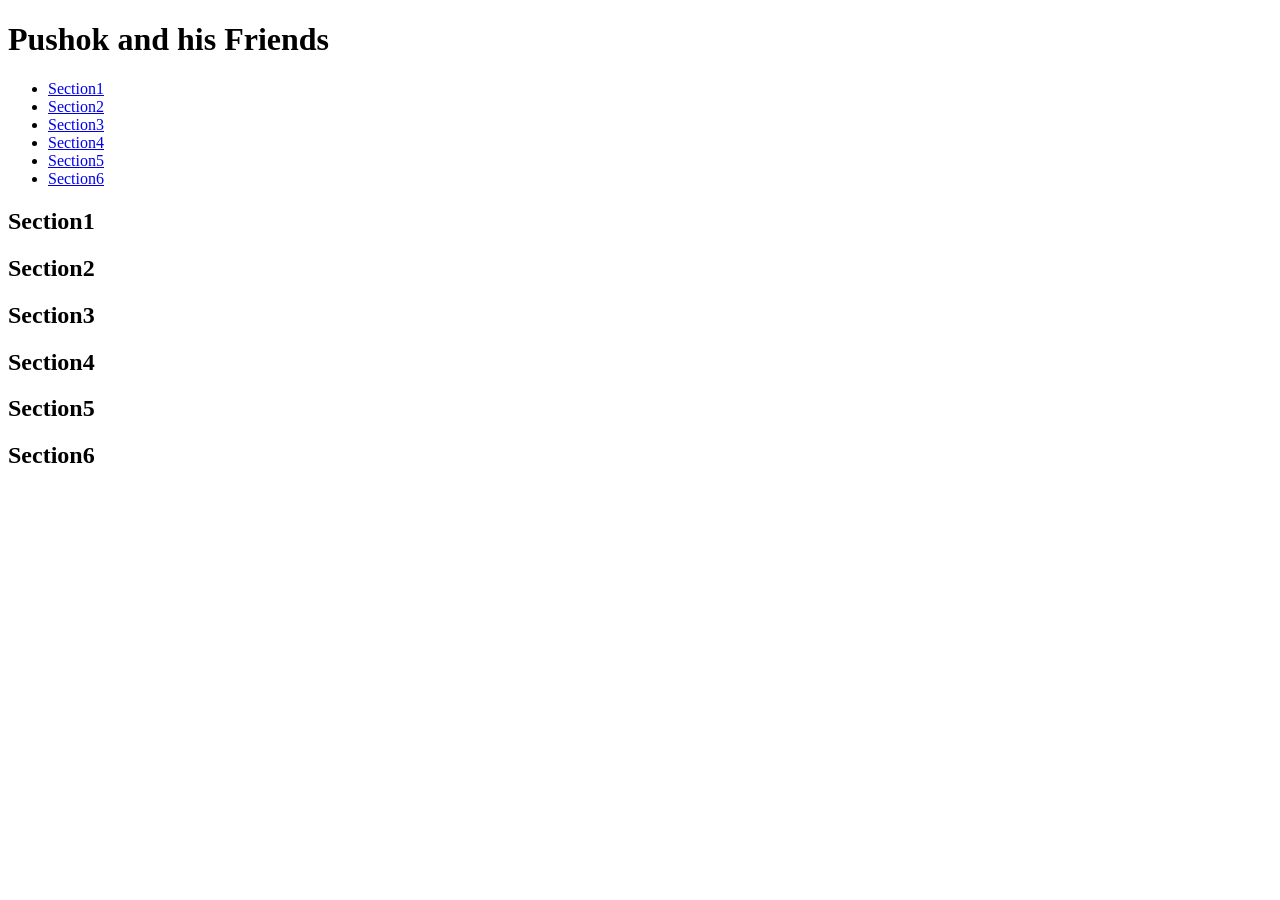
==== src/index.html @ 0390c58b "first code" ====
<!DOCTYPE html>
<html lang="en" class="page">
  <head>
    <meta charset="UTF-8">
    <meta name="viewport" content="width=device-width, initial-scale=1.0">
    <title>Miami</title>
    <link rel="stylesheet" href="./styles/main.scss">
    <script src="scripts/main.js" defer></script>
  </head>
  <body class="page__body">
    <header class="header">
      <div class="header__top-bar">
        <div class="header__menu"><a href="#aside" class="header__menu__link"></a></div>
        <h1 class="hedaer__tittle">Pushok and his Friends</h1>
        <div class="header__donate"></div>
      </div>
    </header>

    <aside class="menu" id="aside">
      <div class="menu__content">
        <div class="menu__content__top-bar">
          <div class="menu__close">
            <a class="menu__close__link" href="#"></a>
          </div>
        </div>

        <nav class="menu__content__navigation">

          <ul class="nav__list">
            <li class="nav__item">
              <a class="nav__link" href="#section1">Section1</a>
            </li>

            <li class="nav__item"> 
              <a class="nav__link" href="#section2">Section2</a>
            </li>

            <li class="nav__item"> 
              <a class="nav__link" href="#section3">Section3</a>
            </li>

            <li class="nav__item"> 
              <a class="nav__link" href="#section4">Section4</a>
            </li>

            <li class="nav__item">
              <a class="nav__link" href="#section5">Section5</a>
            </li>

            <li class="nav__item"> 
              <a class="nav__link" href="#section6">Section6</a>
            </li>
          </ul>
        </nav>
      </div>
    </aside>
    <main class="main">
      <section class="section1">
        <h1 class="section__tittle">Section1</h1>
      </section>
      <section class="section2">
        <h1 class="section__tittle">Section2</h1>
      </section>
      <section class="section3">
        <h1 class="section__tittle">Section3</h1>
      </section>
      <section class="section4">
        <h1 class="section__tittle">Section4</h1>
      </section>
      <section class="section5">
        <h1 class="section__tittle">Section5</h1>
      </section>
      <section class="section6">
        <h1 class="section__tittle">Section6</h1>
      </section>
      
    </main>
  </body>
</html>
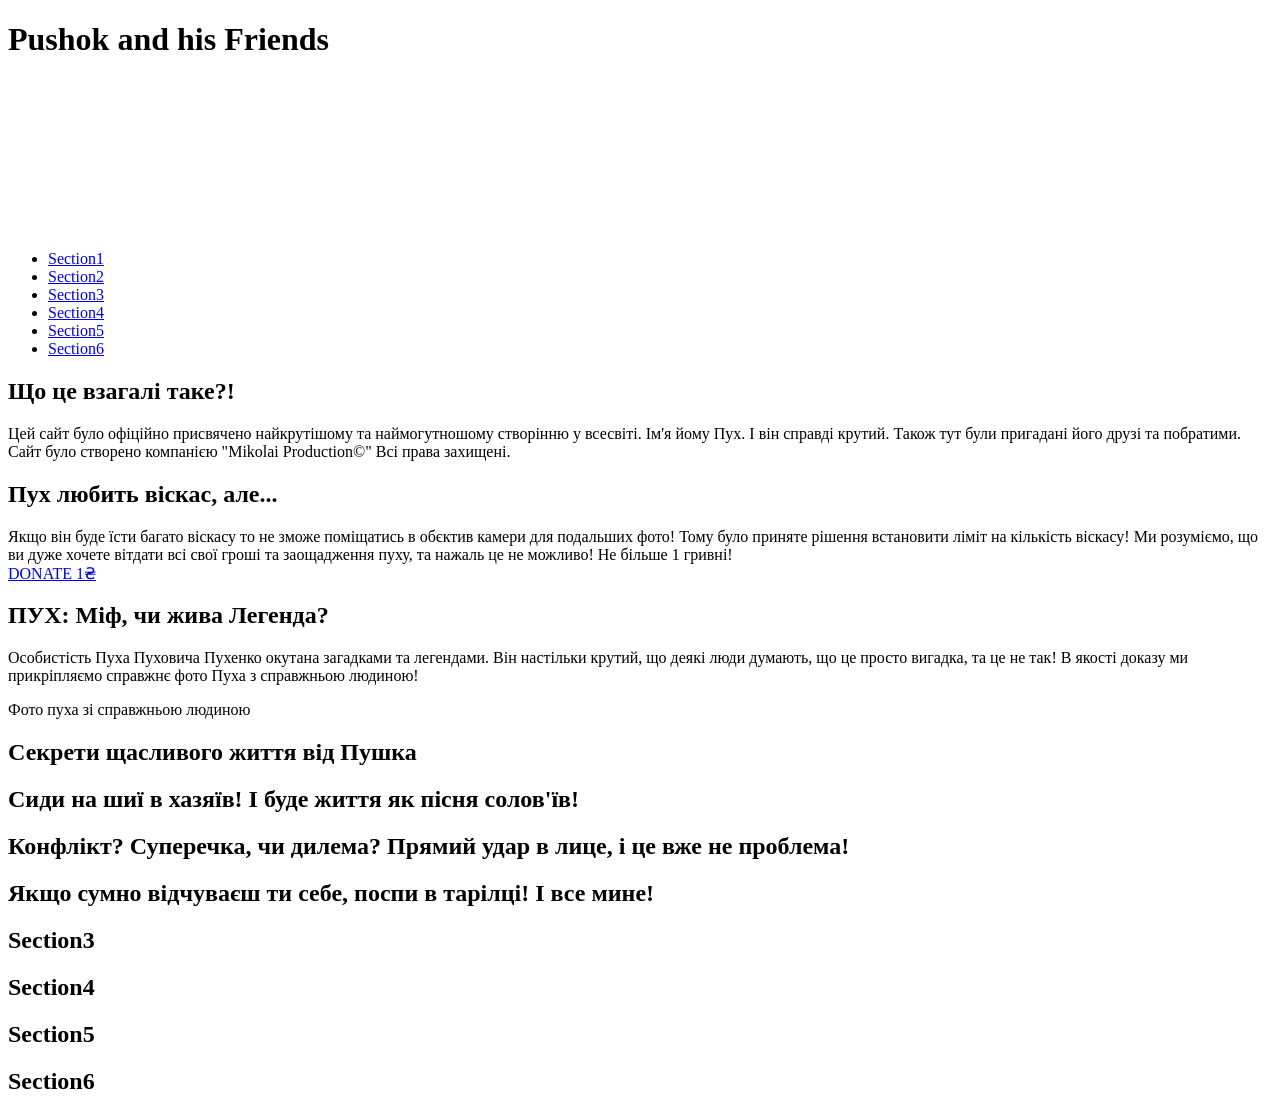
==== commit 16bbb139: "for vitalik" ====
--- a/src/index.html
+++ b/src/index.html
@@ -6,15 +6,62 @@
     <title>Miami</title>
     <link rel="stylesheet" href="./styles/main.scss">
     <script src="scripts/main.js" defer></script>
+
+    <link rel="preconnect" href="https://fonts.googleapis.com">
+    <link rel="preconnect" href="https://fonts.gstatic.com">
+    <link href="https://fonts.googleapis.com/css2?family=Lobster&display=swap" rel="stylesheet">
+    
+    <link rel="preconnect" href="https://fonts.googleapis.com">
+    <link rel="preconnect" href="https://fonts.gstatic.com">
+    <link href="https://fonts.googleapis.com/css2?family=Bungee&display=swap" rel="stylesheet">
+
+    <link rel="preconnect" href="https://fonts.googleapis.com">
+    <link rel="preconnect" href="https://fonts.gstatic.com">
+    <link href="https://fonts.googleapis.com/css2?family=Fjalla+One&display=swap" rel="stylesheet">
+
+    <link rel="preconnect" href="https://fonts.googleapis.com">
+    <link rel="preconnect" href="https://fonts.gstatic.com">
+    <link href="https://fonts.googleapis.com/css2?family=Merriweather&display=swap" rel="stylesheet">
   </head>
   <body class="page__body">
+
     <header class="header">
-      <div class="header__top-bar">
-        <div class="header__menu"><a href="#aside" class="header__menu__link"></a></div>
-        <h1 class="hedaer__tittle">Pushok and his Friends</h1>
-        <div class="header__donate"></div>
+      <div class="header__wrapper">
+        <div class="header__top-bar">
+          <h1 class="header__tittle">Pushok and his Friends</h1>
+        </div>
+
+        <div class="video-container">
+          <video autoplay muted
+         loop class="bg-video">
+            <source src="images/PUH LEGENDA.mp4" type="video/mp4">
+                Ваш браузер не підтримує відео.
+          </video>
+      
+          <div class="header__content">
+            <a href="#aside" class="header__menu__link">
+              <div class="header__menu">
+            
+              </div>
+            </a>
+
+            <a href="#what" class="header__menu__link">
+              <div class="header__what">
+            
+              </div>
+            </a>
+
+            <a href="#donate" class="header__menu__link">
+              <div class="header__donate">
+            
+              </div>
+            </a>
+          </div>
+        </div>
       </div>
     </header>
+      
+    
 
     <aside class="menu" id="aside">
       <div class="menu__content">
@@ -54,13 +101,92 @@
         </nav>
       </div>
     </aside>
+
+    <aside class="description" id="what">
+
+      <div class="description__wrapper">
+
+        <h1 class="description__tittle">Що це взагалі таке?!</h1>
+
+        <div class="description__text">
+        
+          Цей сайт було офіційно присвячено найкрутішому та наймогутношому створінню у всесвіті. Ім'я йому Пух. І він справді крутий. 
+          Також тут були пригадані його друзі та побратими. Сайт було створено компанією "Mikolai Production©" Всі права захищені.
+        
+        </div>
+      
+        <div class="description__close"><a href="#" class="description__link"></a></div>
+      </div>
+
+      <div class="description__image"></div>
+    </aside>
+
+    <aside class="donate" id="donate">
+      <div class="donate__close"><a href="#" class="donate__link"></a></div>
+      <div class="donate__image"></div>
+      <h1 class="donate__tittle">Пух любить віскас, але...</h1>
+      <div class="donate__text">Якщо він буде їсти багато віскасу то не зможе поміщатись в обєктив камери для подальших фото!
+        Тому було приняте рішення встановити ліміт на кількість віскасу! Ми розуміємо, що ви дуже хочете вітдати всі свої гроші та заощадження пуху,
+         та нажаль це не можливо! Не більше 1 гривні!
+      </div>
+      <a href="#" class="donate__button__link">
+        <div class="donate__button">DONATE 1₴
+
+        </div>
+      </a>
+    </aside>
     <main class="main">
-      <section class="section1">
-        <h1 class="section__tittle">Section1</h1>
-      </section>
-      <section class="section2">
-        <h1 class="section__tittle">Section2</h1>
-      </section>
+
+
+      <section class="section">
+        <h2 class="section__tittle">ПУХ: Міф, чи жива Легенда?</h2>
+        <div class="section__wrapper">
+          <div class="section__wrpapper--text">
+          
+            <p class="section__text">
+          Особистість Пуха Пуховича Пухенко окутана загадками та легендами. Він настільки крутий, що деякі люди думають, що це просто вигадка,
+          та це не так! В якості доказу ми прикріпляємо справжнє фото Пуха з справжньою людиною!
+            </p>
+          </div>
+          <div class="section__wrapper--image">
+            <div class="section__image"></div>
+            <p class="section__image__sub-text">Фото пуха зі справжньою людиною</p>
+          </div>
+        </div>
+      </section>
+
+
+      <section class="secret">
+        <h1 class="section__tittle">Секрети щасливого життя від Пушка</h1>
+
+        <div class="secret__wrapper">
+          <h2 class="secret__fraze">Сиди на шиї в хазяїв! І буде життя як пісня солов'їв!</h2>
+          <div class="secret__wrapper--image">
+            <div class="secret__image1"></div>
+            <div class="secret__image2"></div>
+          </div>
+
+        </div>
+
+        <div class="secret__wrapper">
+          <h2 class="secret__fraze">Конфлікт? Суперечка, чи дилема? Прямий удар в лице, і це вже не проблема!</h2>
+          <div class="secret__wrapper--image">
+            <div class="secret__image3"></div>
+            
+          </div>
+
+        </div>
+        <div class="secret__wrapper">
+          <h2 class="secret__fraze">Якщо сумно відчуваєш ти себе, поспи в тарілці! І все мине!</h2>
+          <div class="secret__wrapper--image">
+            <div class="secret__image4"></div>
+            
+          </div>
+
+        </div>
+      </section>
+
+
       <section class="section3">
         <h1 class="section__tittle">Section3</h1>
       </section>
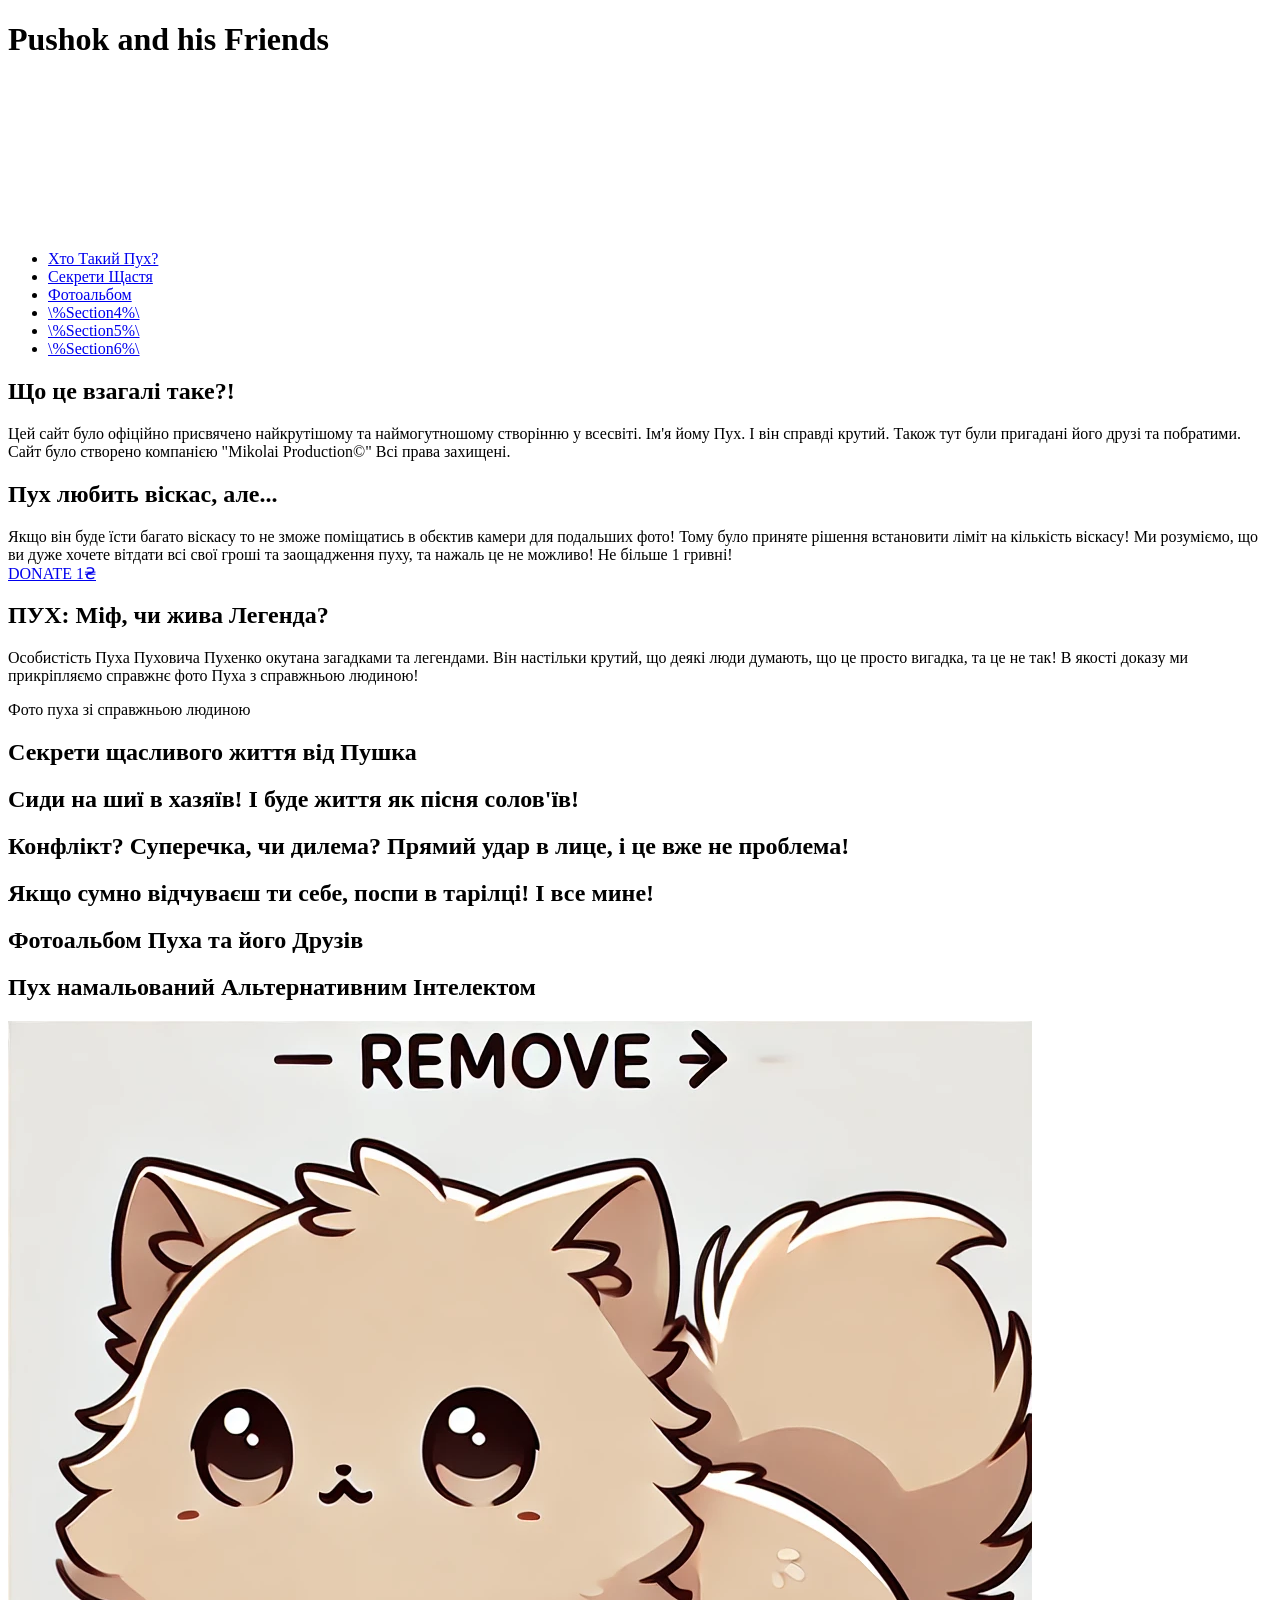
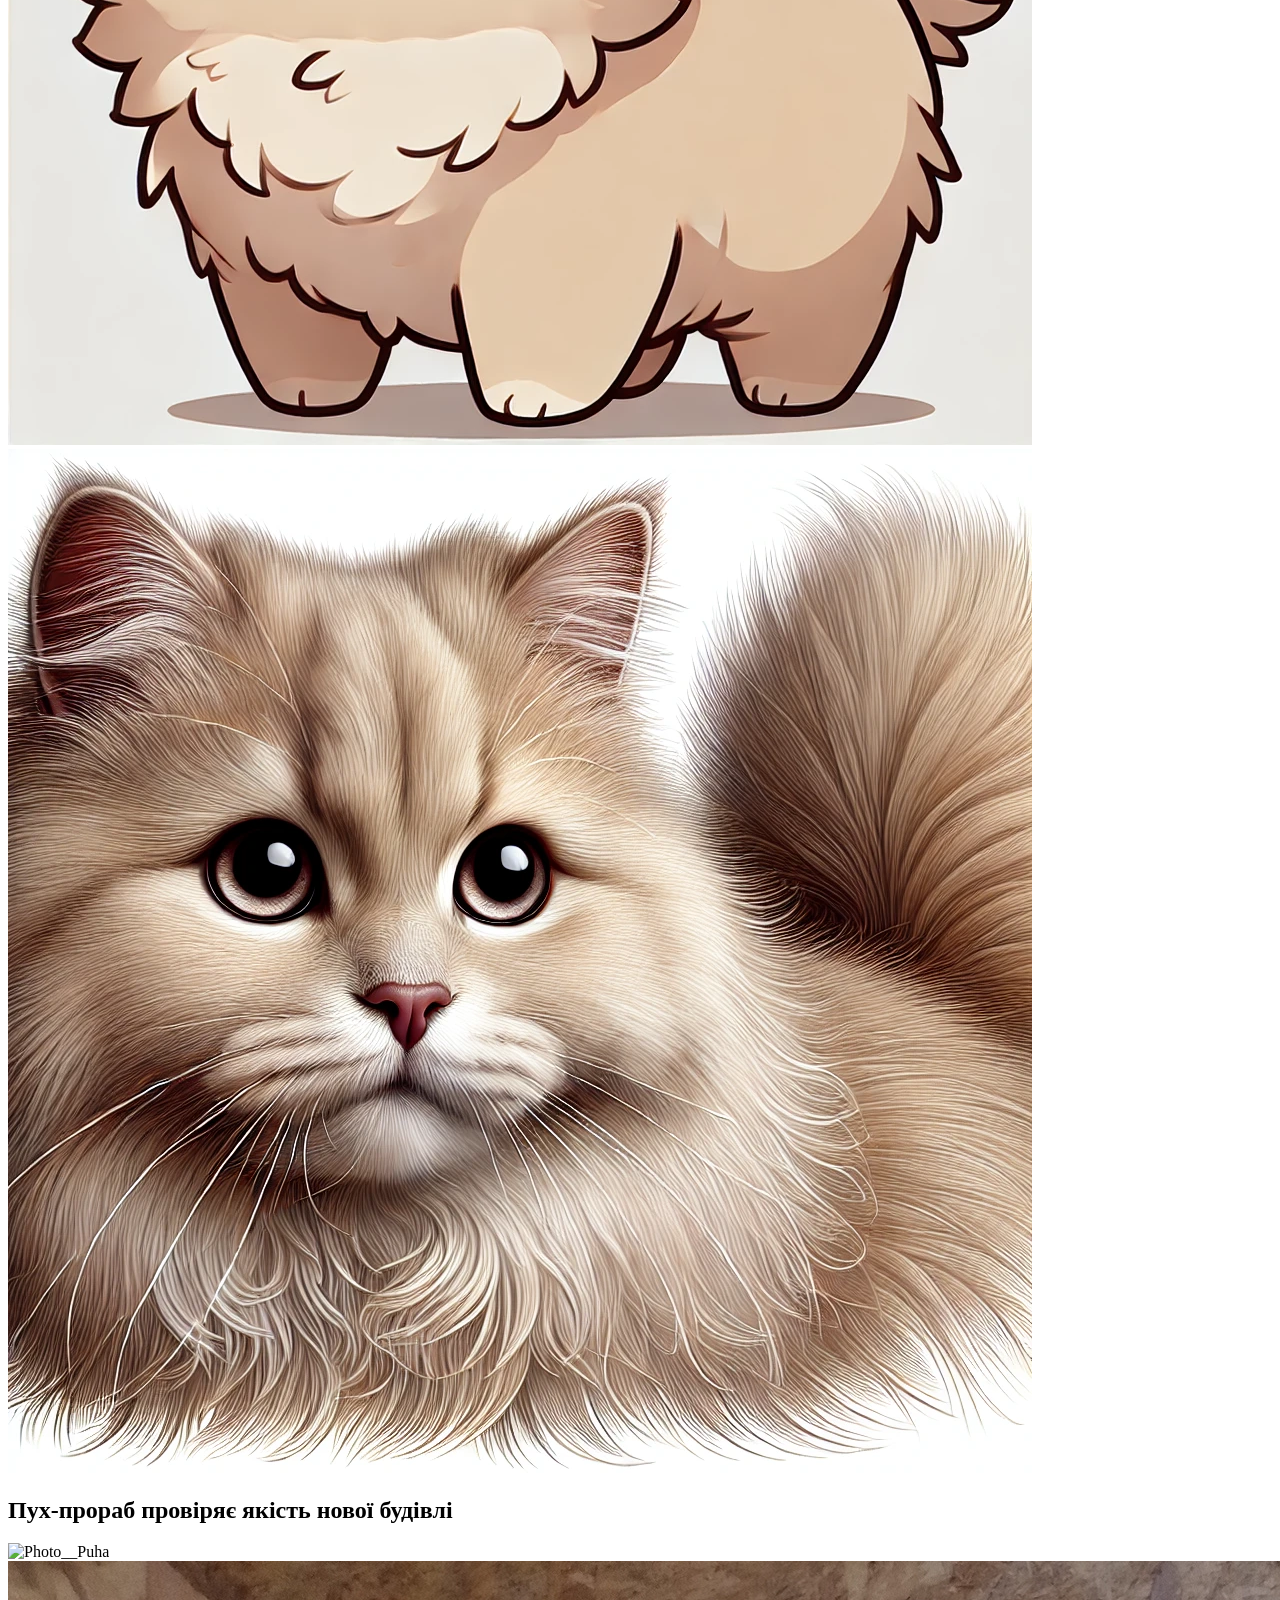
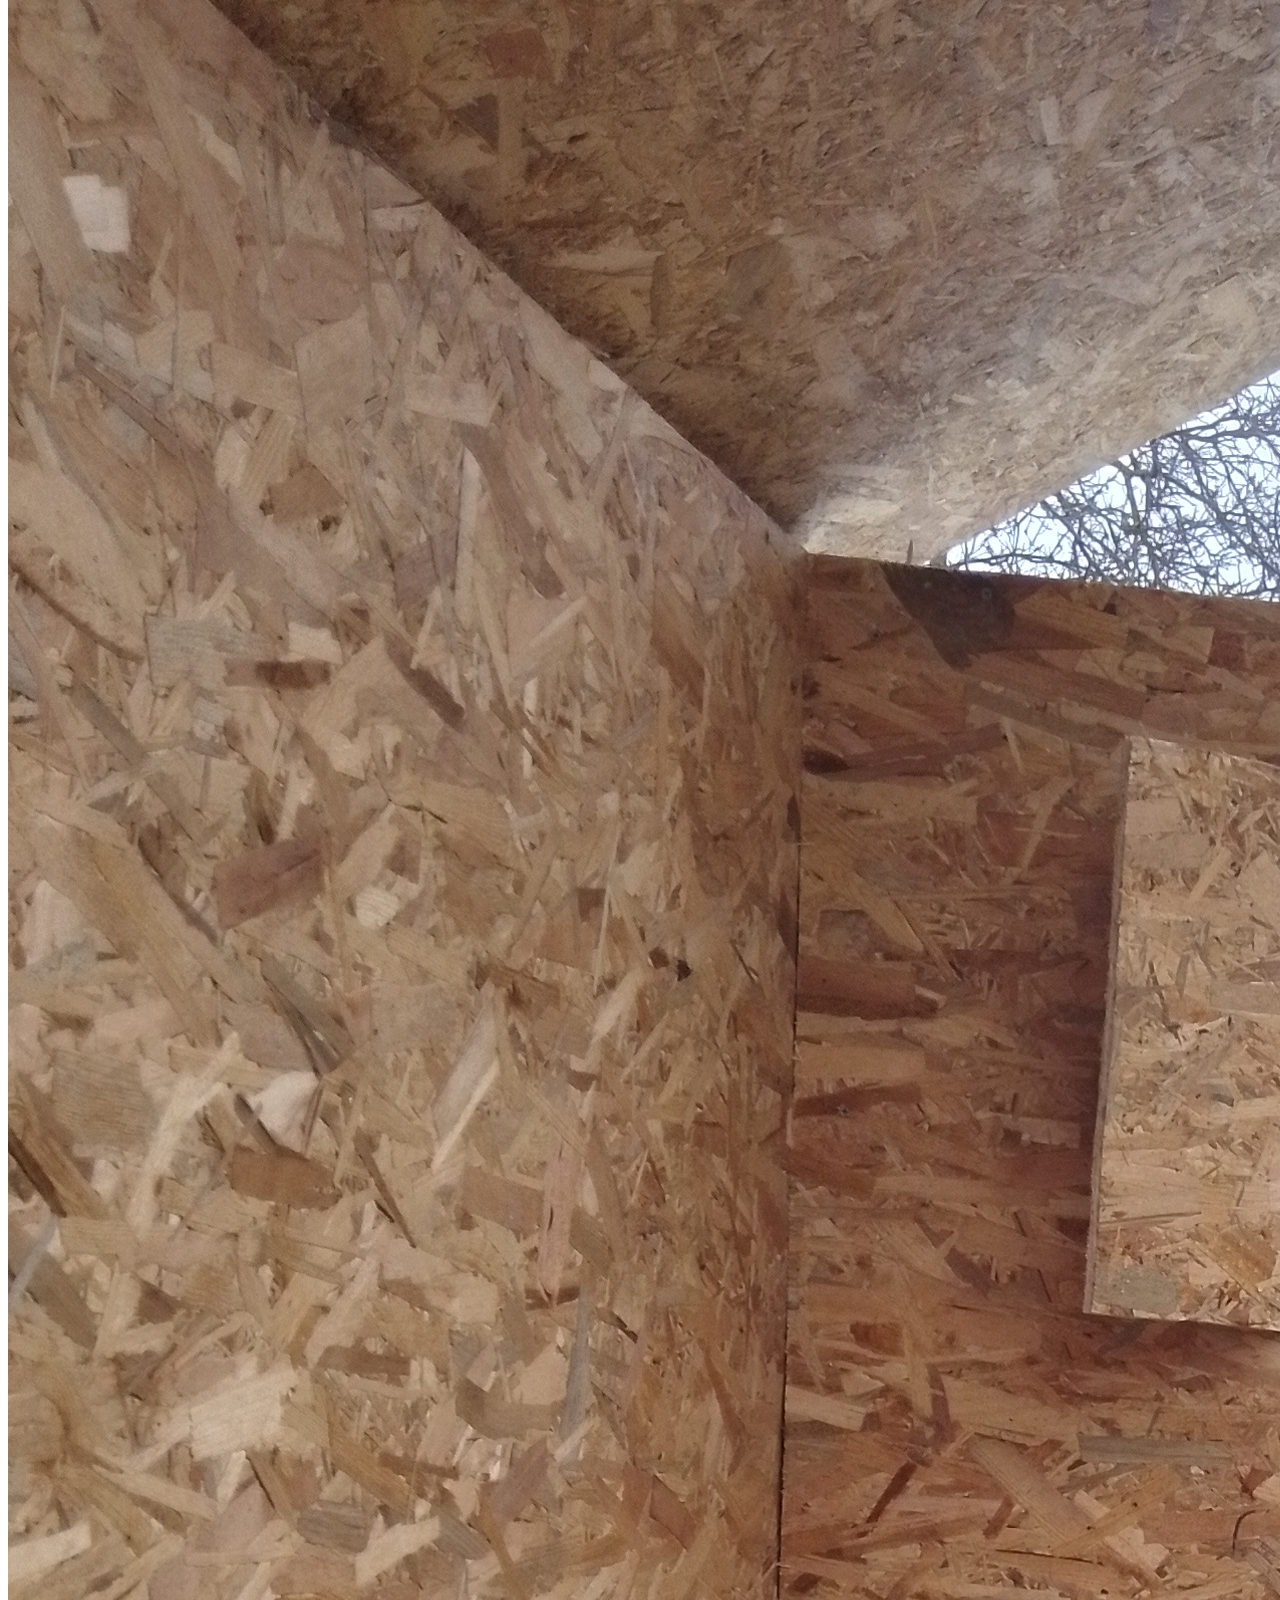
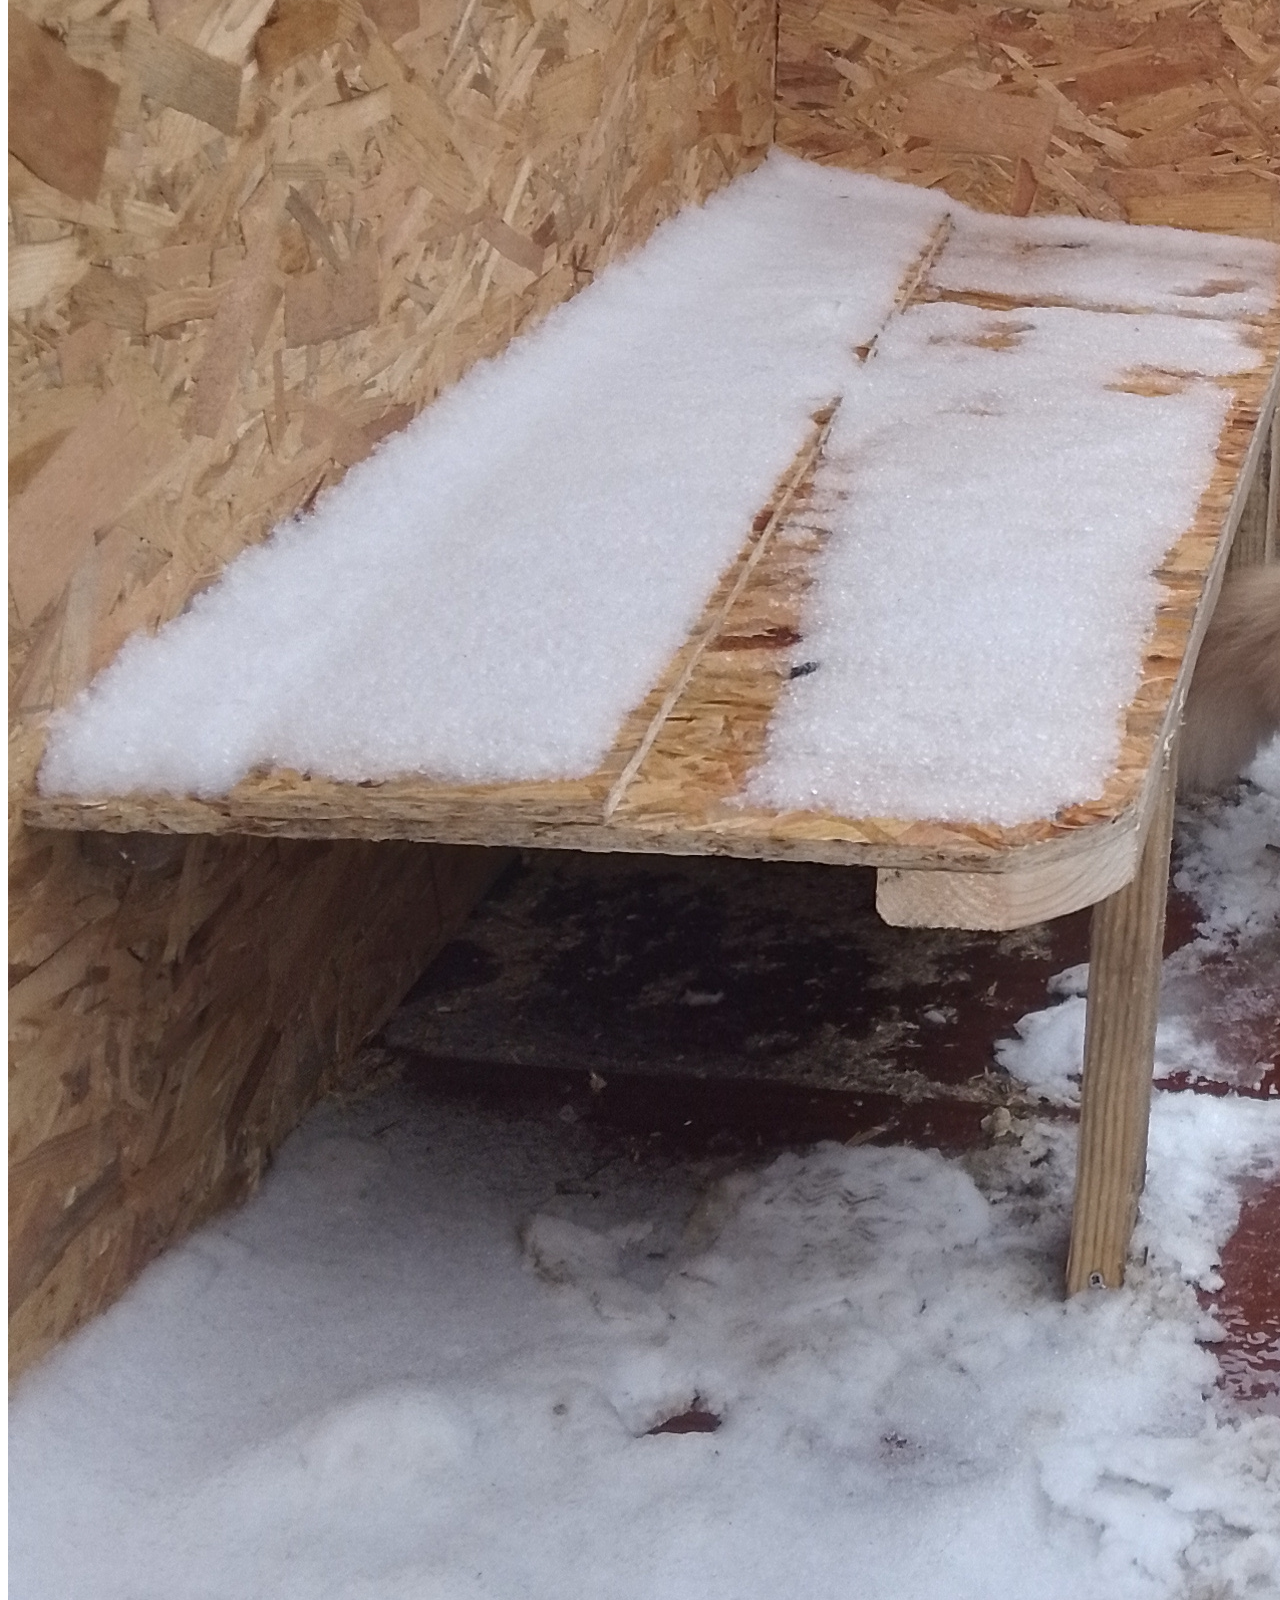
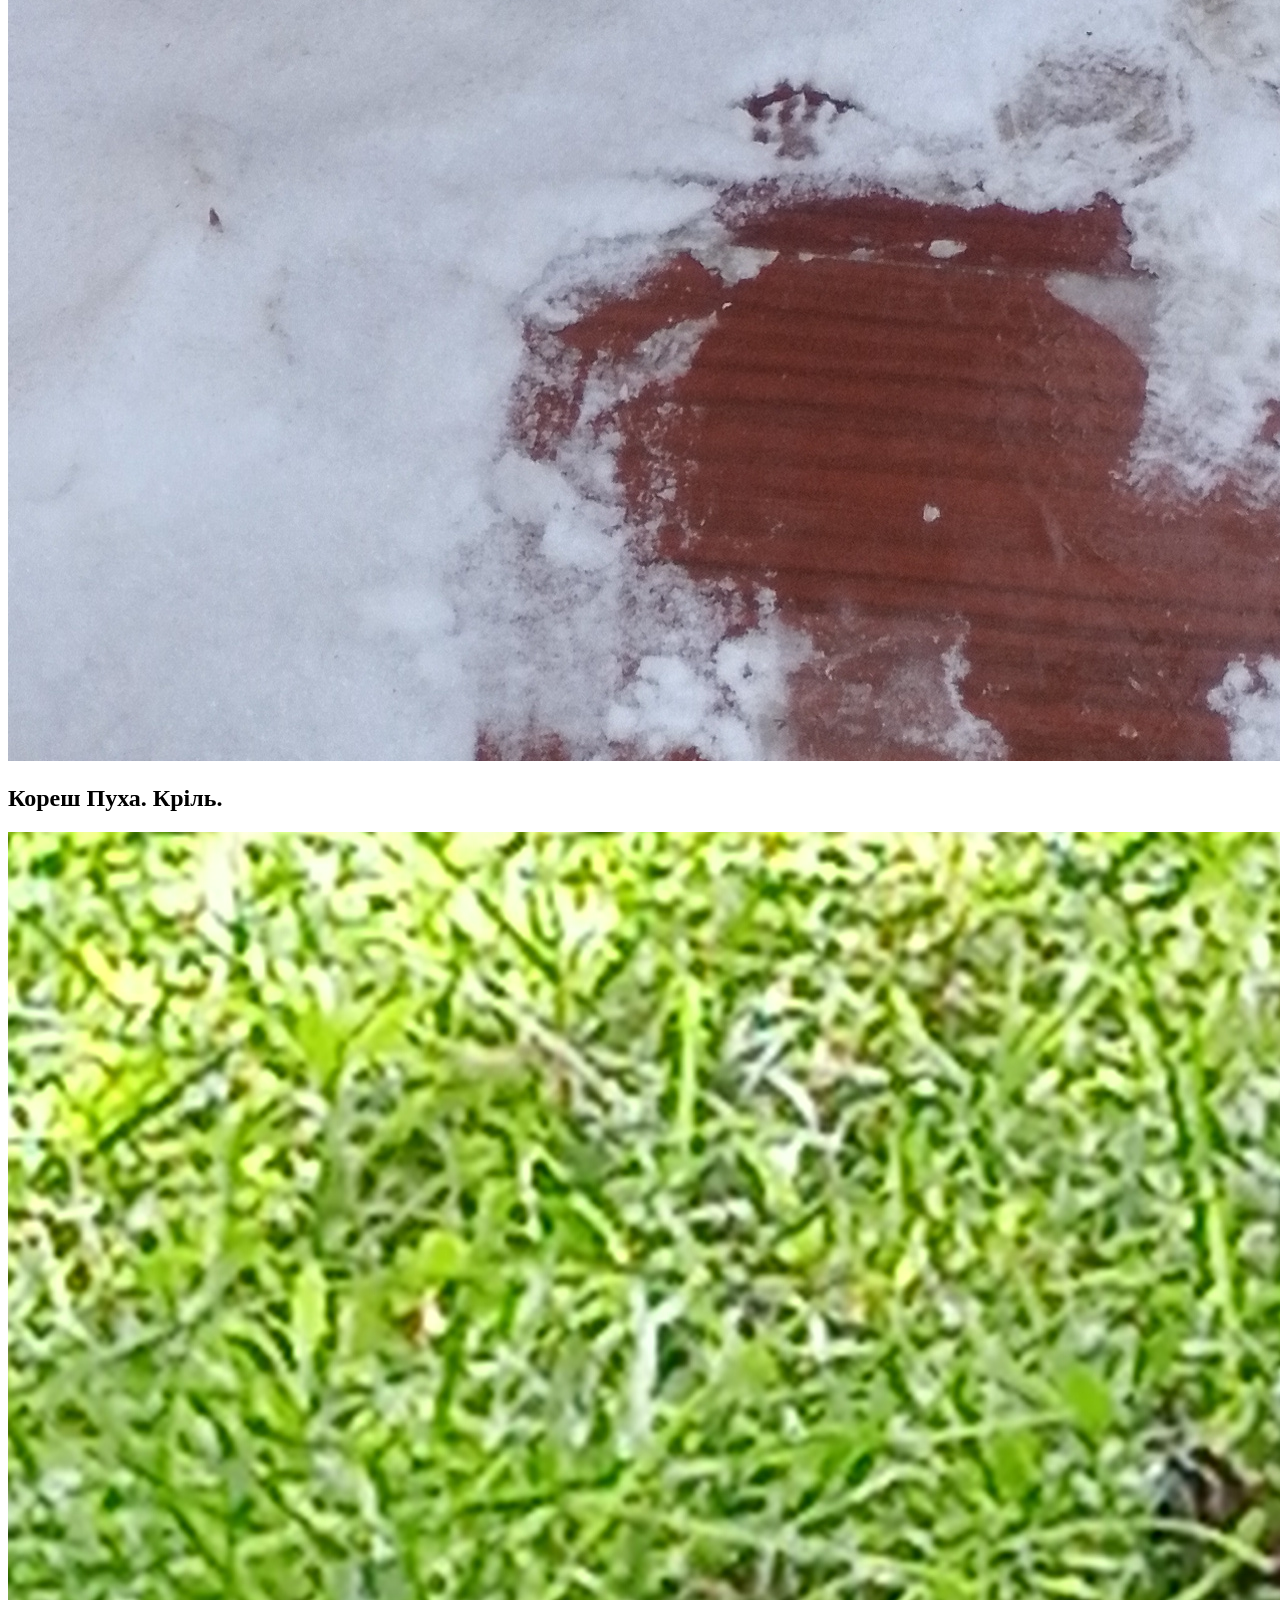
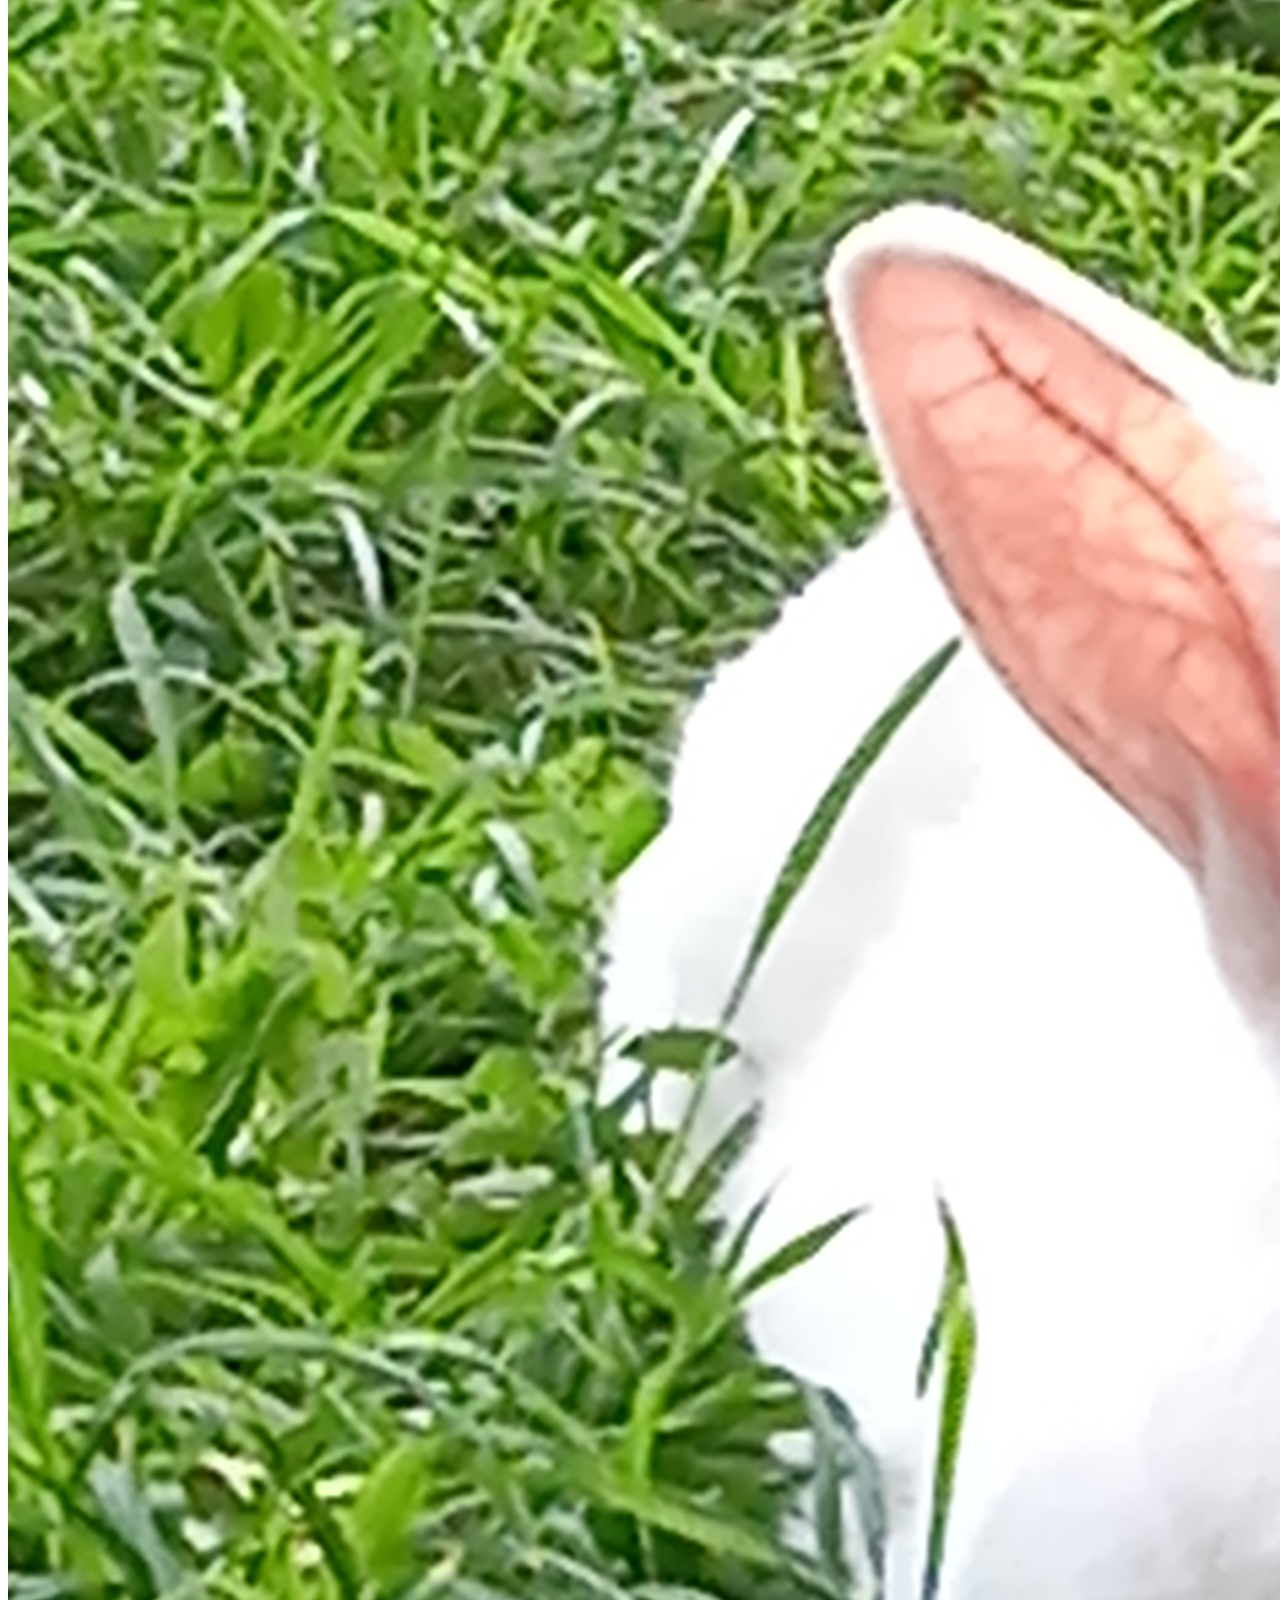
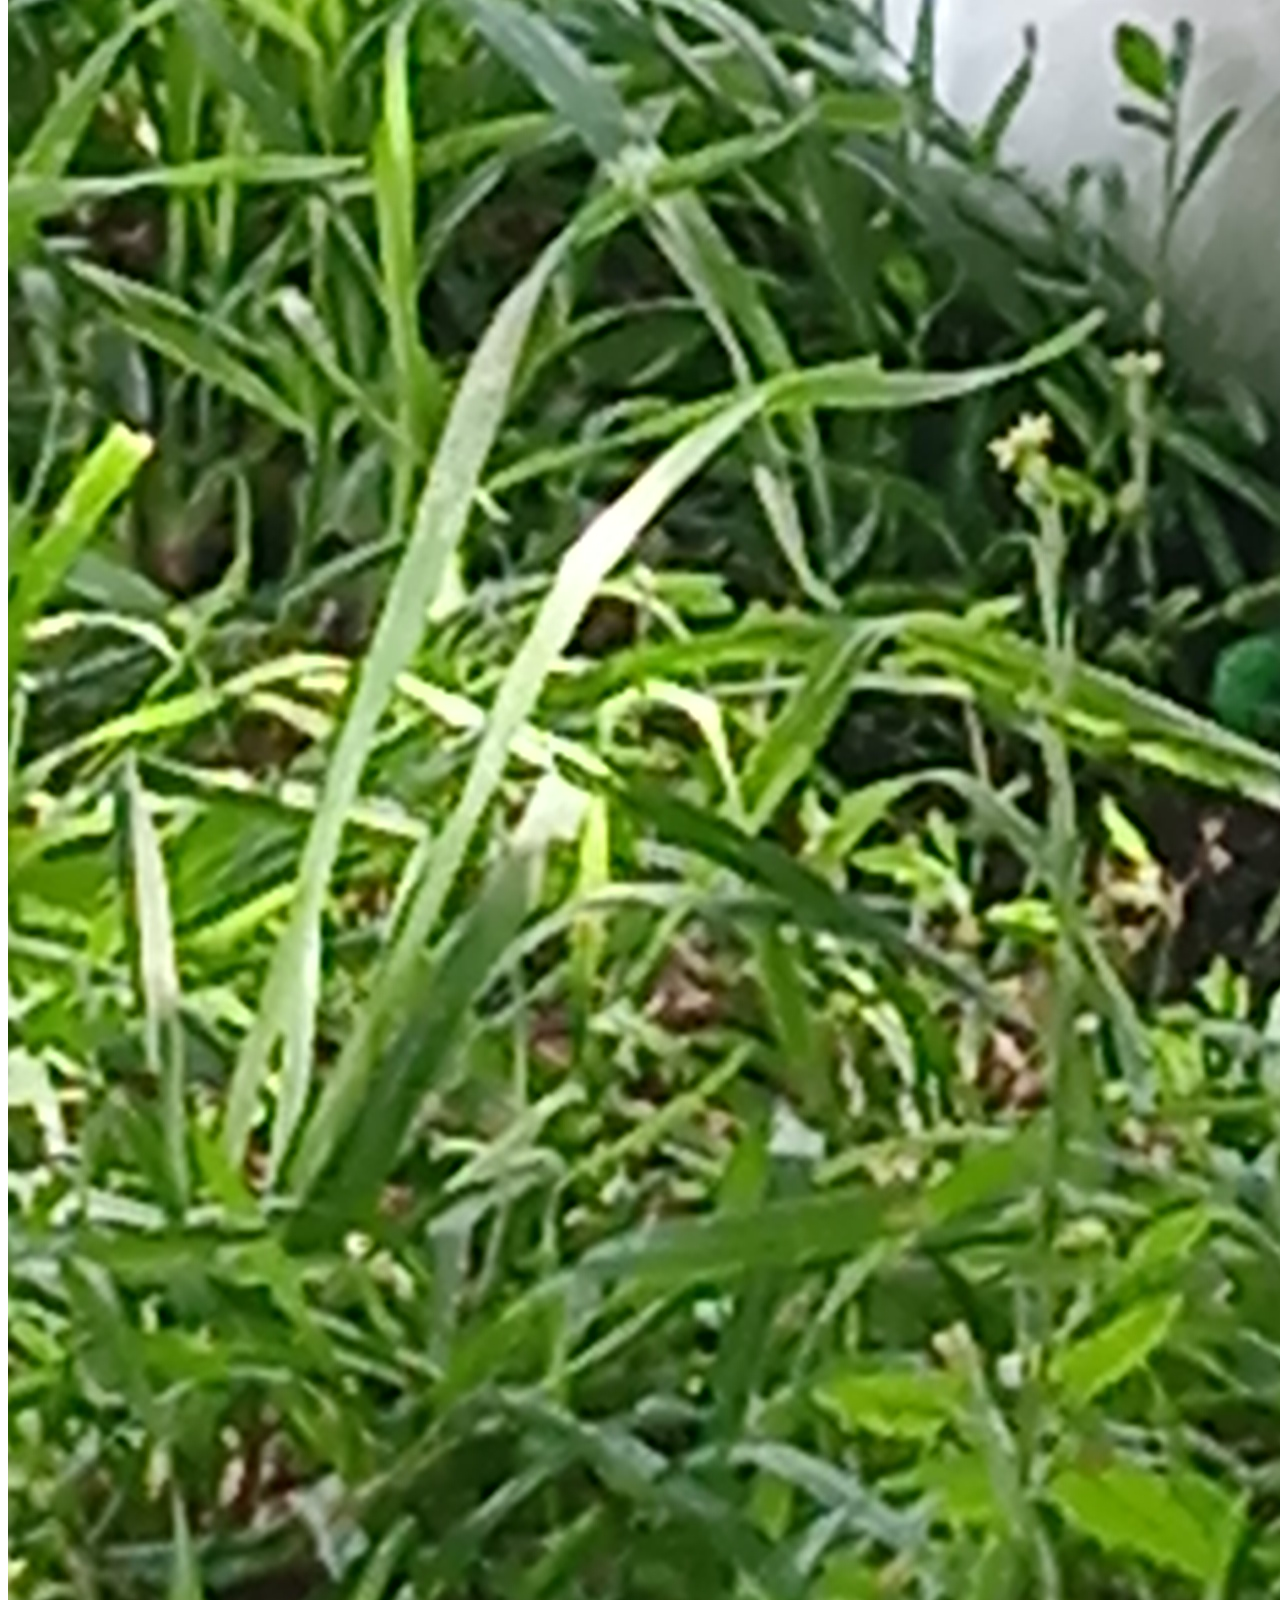
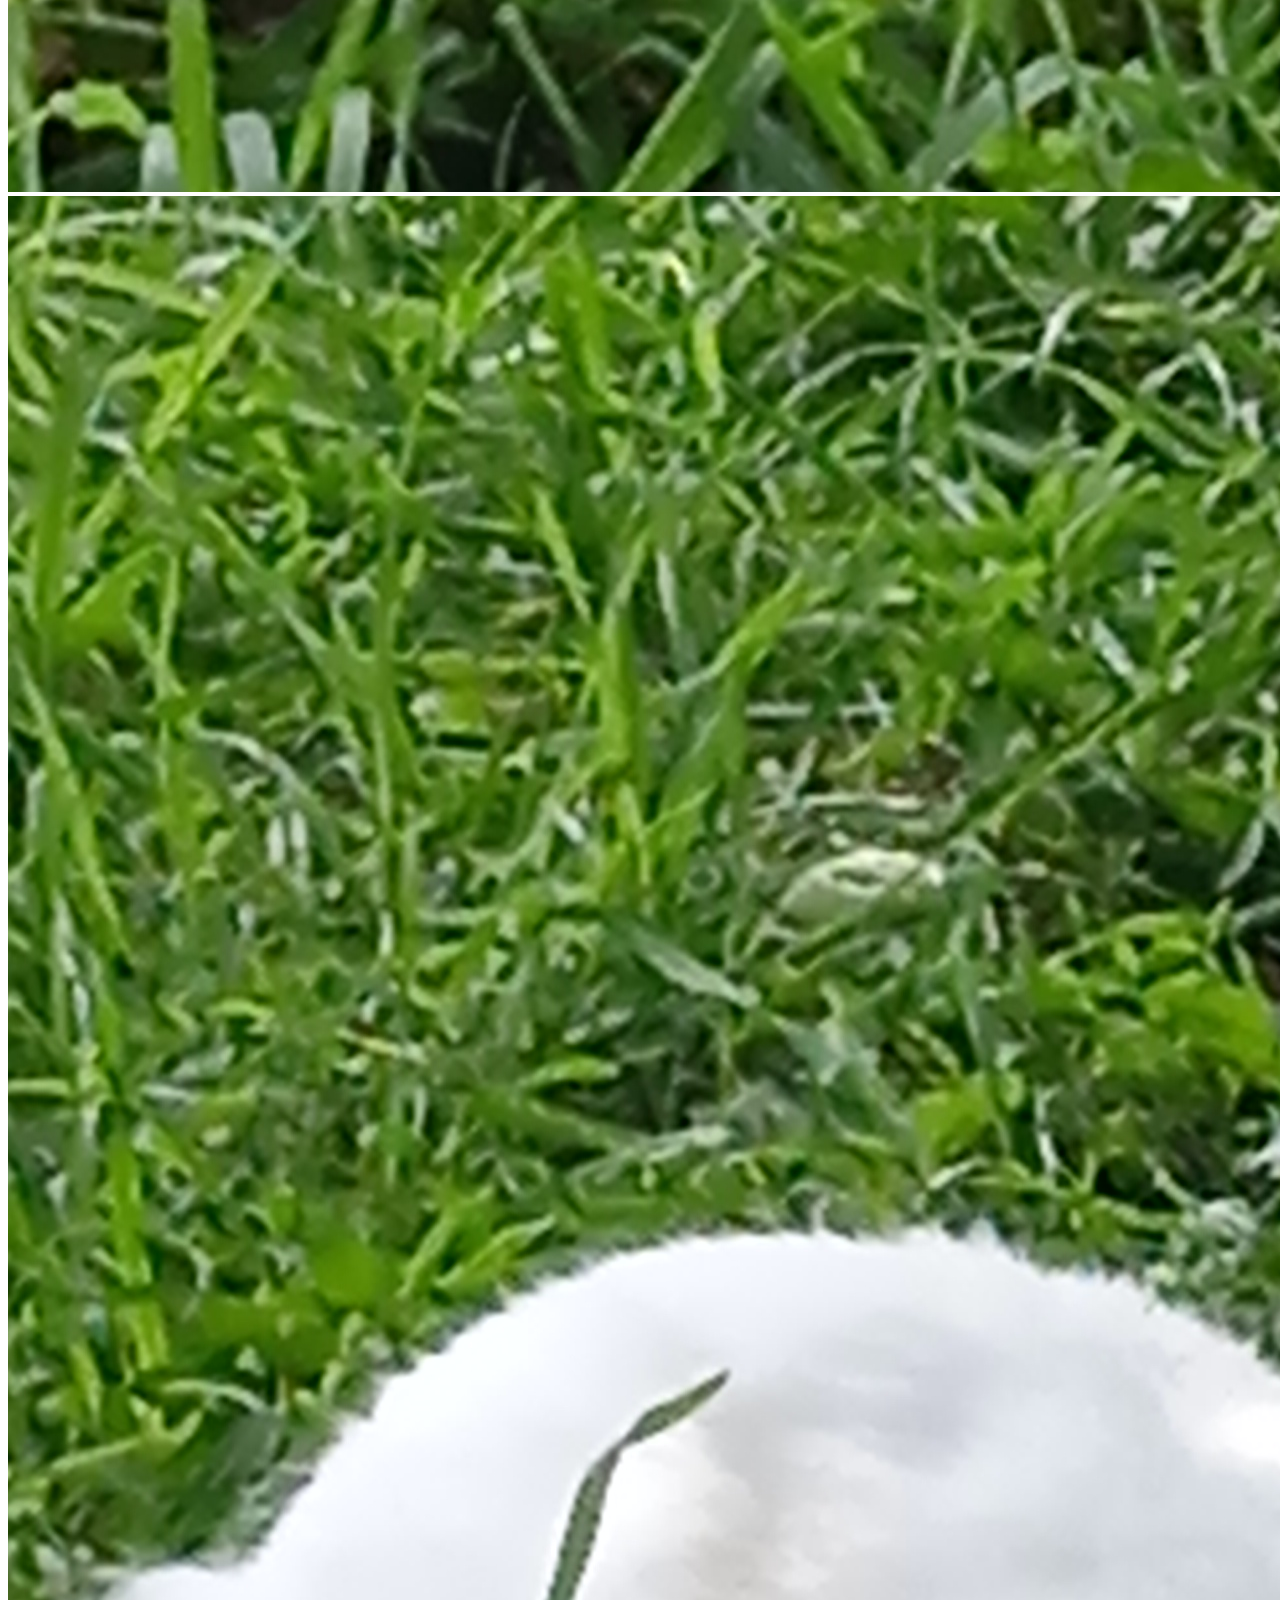
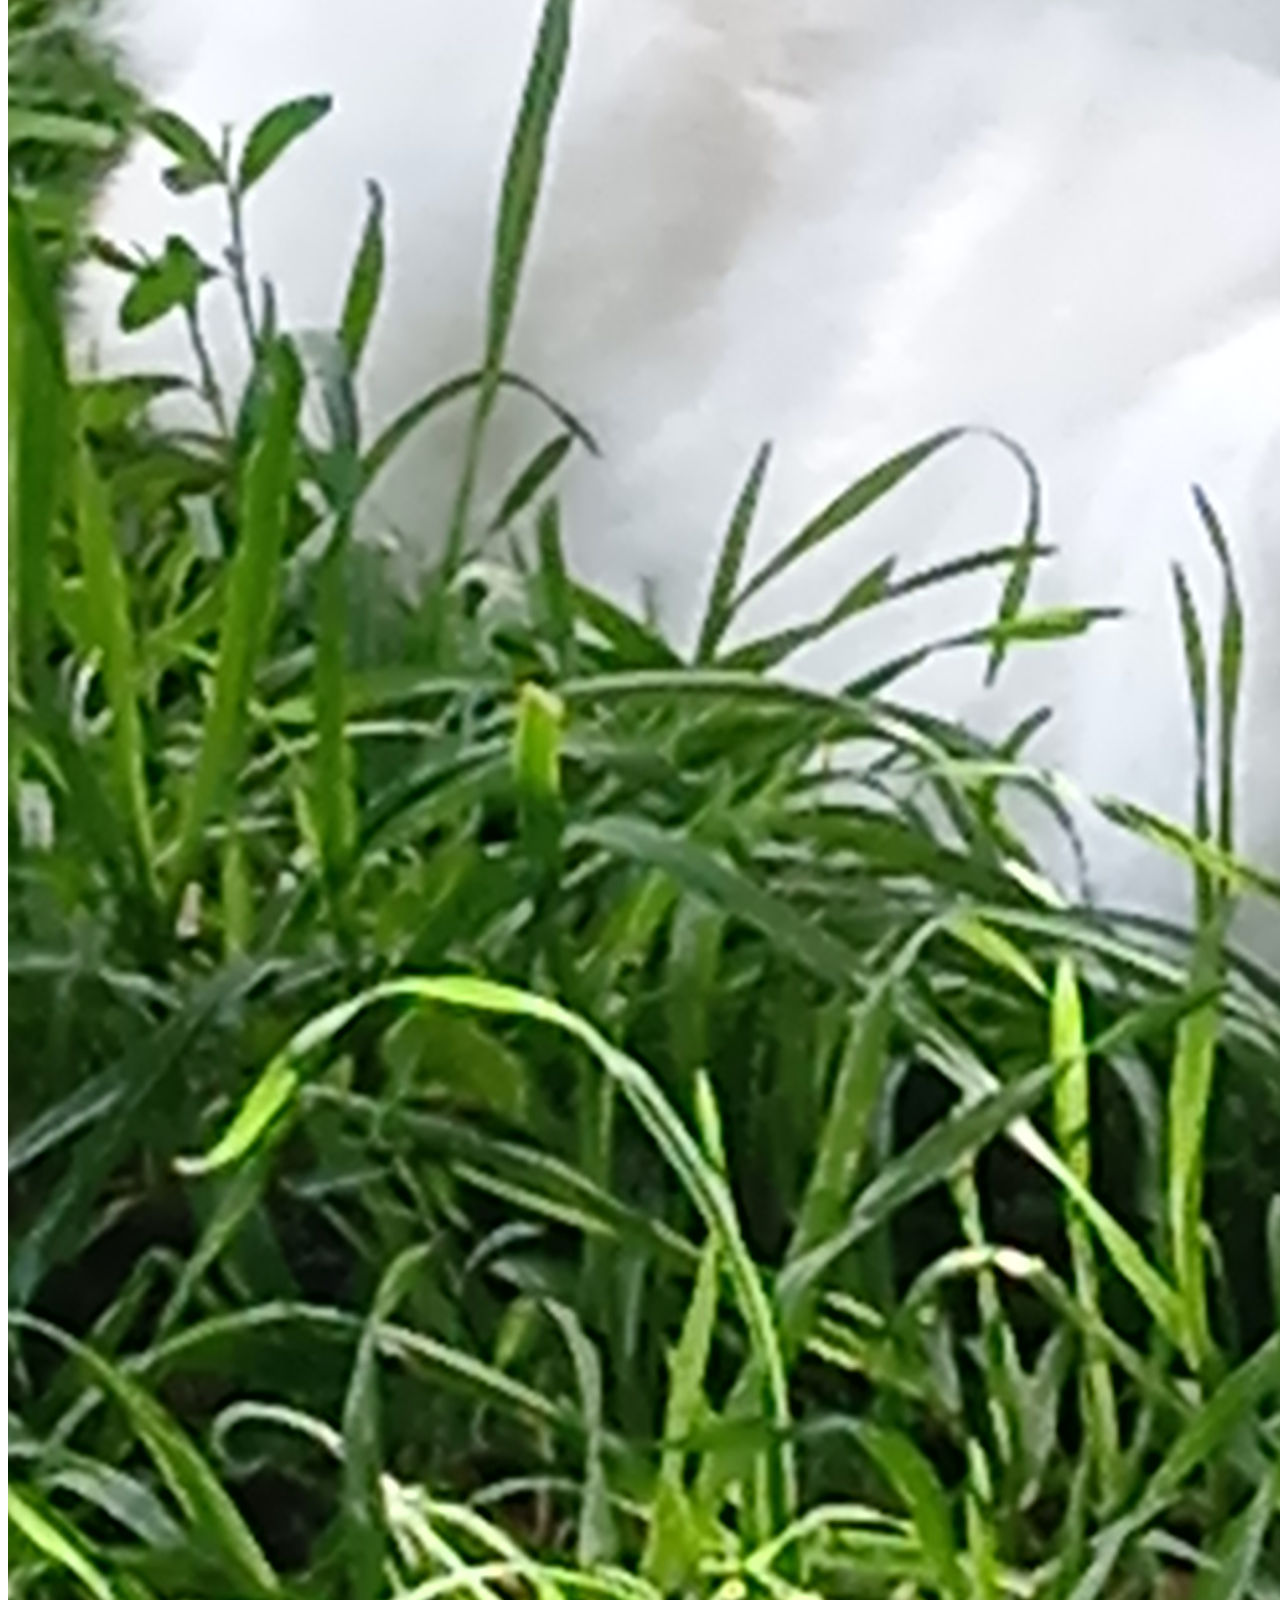
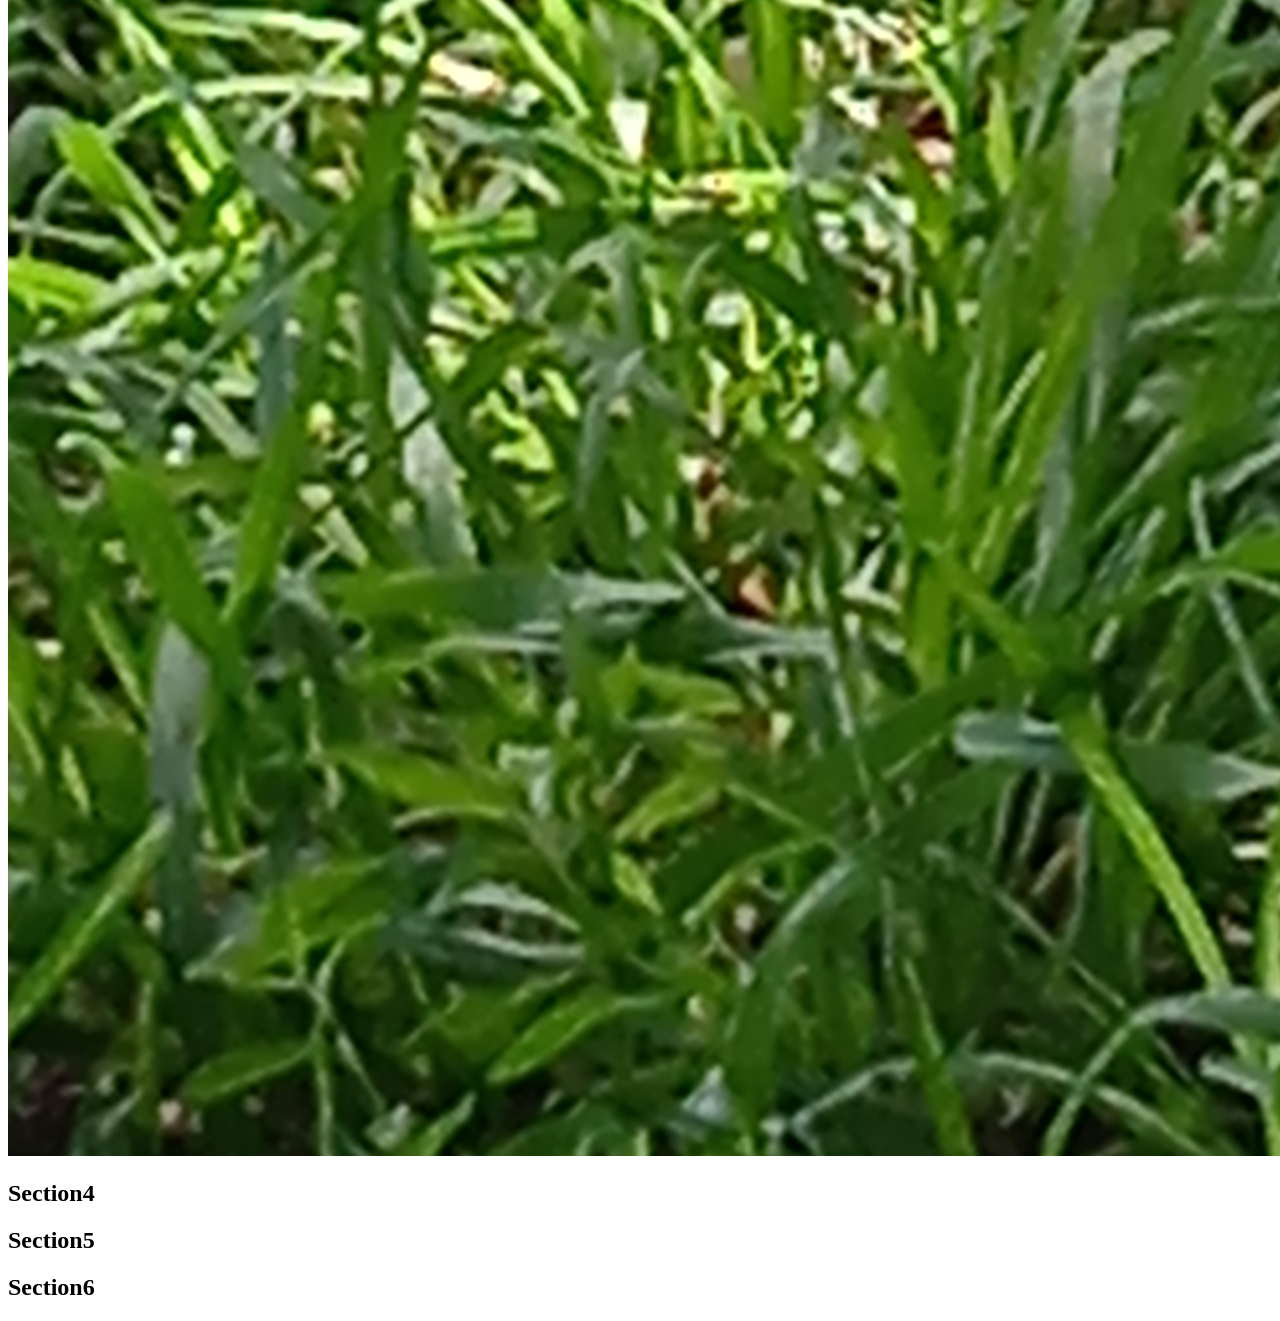
==== commit 1c7c5a65: "reviev_phone" ====
--- a/src/index.html
+++ b/src/index.html
@@ -3,7 +3,7 @@
   <head>
     <meta charset="UTF-8">
     <meta name="viewport" content="width=device-width, initial-scale=1.0">
-    <title>Miami</title>
+    <title>PUH Legend</title>
     <link rel="stylesheet" href="./styles/main.scss">
     <script src="scripts/main.js" defer></script>
 
@@ -75,27 +75,27 @@
 
           <ul class="nav__list">
             <li class="nav__item">
-              <a class="nav__link" href="#section1">Section1</a>
-            </li>
-
-            <li class="nav__item"> 
-              <a class="nav__link" href="#section2">Section2</a>
-            </li>
-
-            <li class="nav__item"> 
-              <a class="nav__link" href="#section3">Section3</a>
-            </li>
-
-            <li class="nav__item"> 
-              <a class="nav__link" href="#section4">Section4</a>
+              <a class="nav__link" href="#section1">Хто Такий Пух?</a>
+            </li>
+
+            <li class="nav__item"> 
+              <a class="nav__link" href="#section2">Секрети Щастя</a>
+            </li>
+
+            <li class="nav__item"> 
+              <a class="nav__link" href="#section3">Фотоальбом</a>
+            </li>
+
+            <li class="nav__item"> 
+              <a class="nav__link" href="wtf.html">\%Section4%\</a>
             </li>
 
             <li class="nav__item">
-              <a class="nav__link" href="#section5">Section5</a>
-            </li>
-
-            <li class="nav__item"> 
-              <a class="nav__link" href="#section6">Section6</a>
+              <a class="nav__link" href="wtf">\%Section5%\</a>
+            </li>
+
+            <li class="nav__item"> 
+              <a class="nav__link" href="wtf">\%Section6%\</a>
             </li>
           </ul>
         </nav>
@@ -138,7 +138,7 @@
     <main class="main">
 
 
-      <section class="section">
+      <section class="section" id="section1">
         <h2 class="section__tittle">ПУХ: Міф, чи жива Легенда?</h2>
         <div class="section__wrapper">
           <div class="section__wrpapper--text">
@@ -156,7 +156,7 @@
       </section>
 
 
-      <section class="secret">
+      <section class="secret" id="section2">
         <h1 class="section__tittle">Секрети щасливого життя від Пушка</h1>
 
         <div class="secret__wrapper">
@@ -187,9 +187,30 @@
       </section>
 
 
-      <section class="section3">
-        <h1 class="section__tittle">Section3</h1>
-      </section>
+      <section class="photos" id="section3">
+        <h1 class="section__tittle">Фотоальбом Пуха та його Друзів</h1>
+        <div class="photos__wrapper">
+          <h2 class="photos__tittle">Пух намальований Альтернативним Інтелектом</h2>
+          <img src="images/AI-PUH.webp" alt="Photo__Puha"
+           class="photos__photo">
+          <img src="images/AI-PUH2.webp" alt="Photo__Puha"
+           class="photos__photo">
+      
+          <h2 class="photos__tittle">Пух-прораб провіряє якість нової будівлі</h2>
+          <img src="images/BUDOWA1.jpg" alt="Photo__Puha"
+           class="photos__photo">
+          <img src="images/BUDOWA2.jpg" alt="Photo__Puha"
+           class="photos__photo">
+      
+          <h2 class="photos__tittle">Кореш Пуха. Кріль.</h2>
+          <img src="images/KRILL.jpg" alt="Photo__Puha"
+           class="photos__photo">
+          <img src="images/KRILL2.jpg" alt="Photo__Puha"
+           class="photos__photo">
+
+        </div>
+      </section>
+      
       <section class="section4">
         <h1 class="section__tittle">Section4</h1>
       </section>
